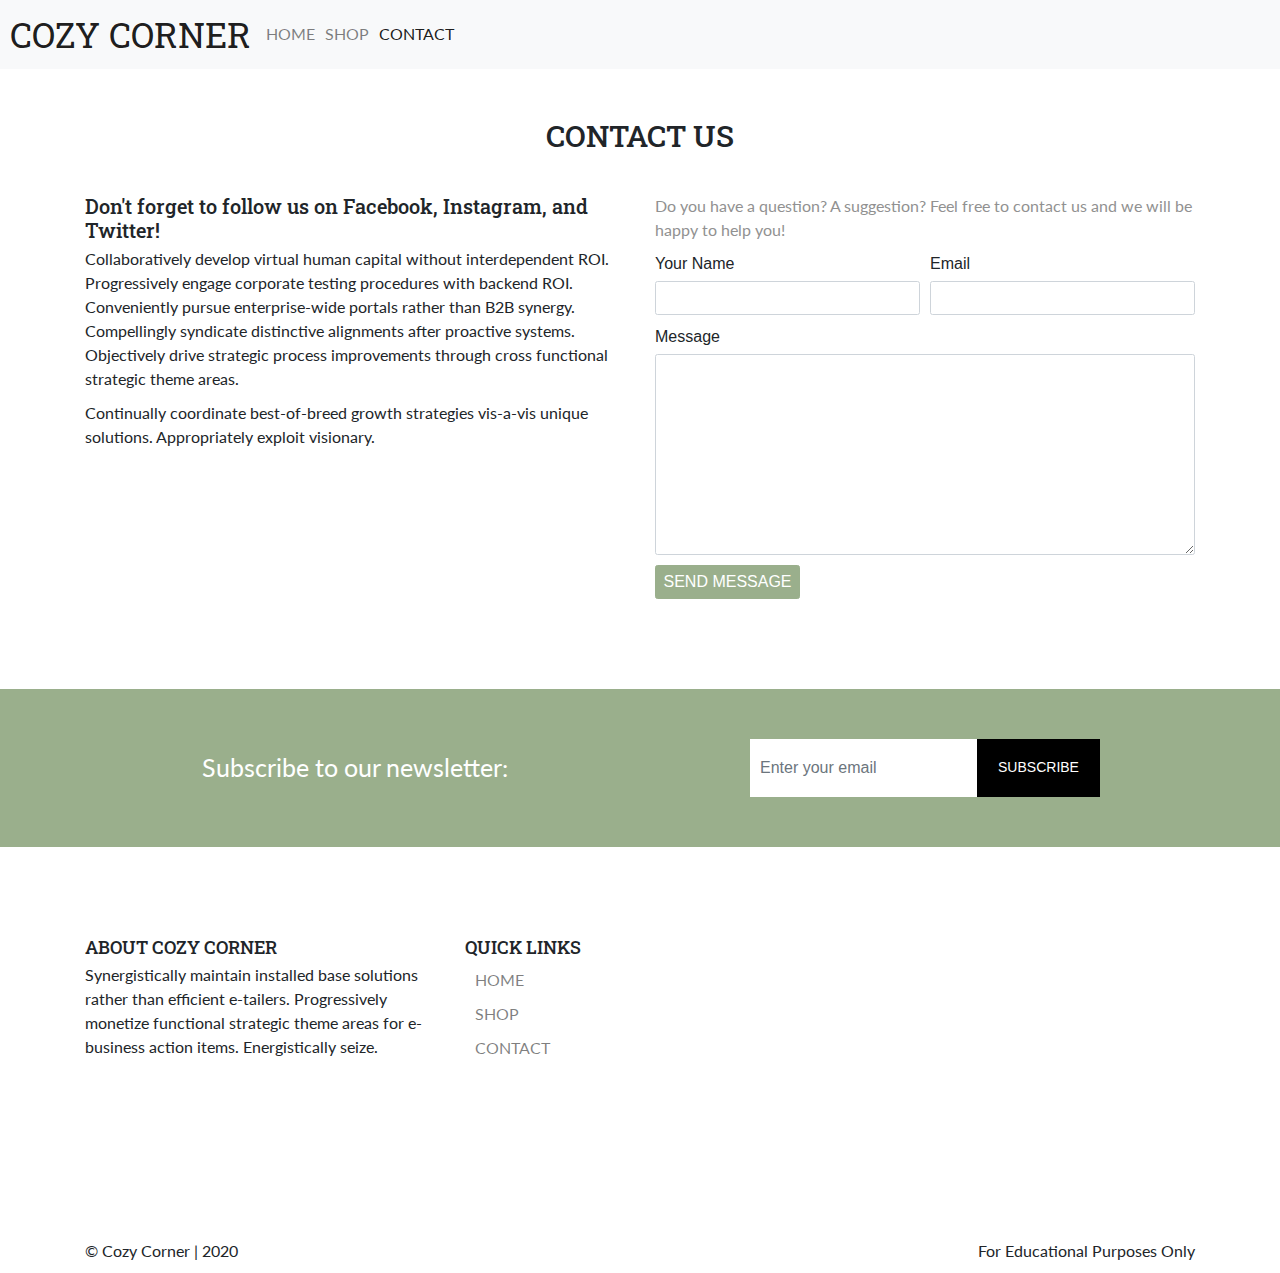
==== website/contact.html @ 92f84938 "shop and contact pages" ====
<!DOCTYPE html>
<html>
<head>
	<title>Cozy Corner | CONTACT</title>
	<meta name="viewport" content="width=device-width, initial-scale=1">
	<!-- <link href="img/favicon.png" type="img/png" rel="icon"> -->
	<link href="css/bootstrap.min.css" type="text/css" rel="stylesheet">
	<link href="https://fonts.googleapis.com/css2?family=Lato&family=Roboto+Slab:wght@500&display=swap" rel="stylesheet">
	<link rel="stylesheet" href="https://use.fontawesome.com/releases/v5.0.10/css/all.css" integrity="sha384-+d0P83n9kaQMCwj8F4RJB66tzIwOKmrdb46+porD/OvrJ+37WqIM7UoBtwHO6Nlg" crossorigin="anonymous">
	<link href="css/index.css" type="text/css" rel="stylesheet">
</head>
<body>
	
<!-- Your code here! -->
	<header class="container-fluid">
		<nav class="navbar fixed-top navbar-expand-sm navbar-light bg-light">
			<a class="navbar-brand logo" href="#">COZY CORNER</a>
		
			<button class="navbar-toggler" type="button" data-toggle="collapse" data-target="#navbarNav" aria-controls="navbarNav" aria-expanded="false" aria-label="Toggle navigation">
			<span class="navbar-toggler-icon"></span>
			</button>
		
			<div class="collapse navbar-collapse" id="navbarNav">
			<ul class="navbar-nav">
				<li class="nav-item">
				<a class="nav-link" href="index.html">HOME</a>
				</li>
				<li class="nav-item">
				<a class="nav-link" href="shop.html">SHOP</a>
				</li>
				<li class="nav-item active">
				<a class="nav-link" href="contact.html">CONTACT <span class="sr-only">(current)</span></a>
				</li>
            </ul>
            </div>
		</nav>
    </header>
    
    <div class="header-space"></div>

	<main>
		<section class="container section-divide">
            <div class="row">
                <h1 class="section-header">CONTACT US</h1>
            </div>
            <div class="row">
                <div class="col-md-6">
                    <h2>Don't forget to follow us on Facebook, Instagram, and Twitter!</h2>
                    <p>Collaboratively develop virtual human capital without interdependent ROI. Progressively engage corporate testing procedures with backend ROI. Conveniently pursue enterprise-wide portals rather than B2B synergy. Compellingly syndicate distinctive alignments after proactive systems. Objectively drive strategic process improvements through cross functional strategic theme areas.</p>

                    <p>Continually coordinate best-of-breed growth strategies vis-a-vis unique solutions. Appropriately exploit visionary.</p>
                </div>
                <div class="col-md-6">
                    <p class="contact-text">Do you have a question? A suggestion? Feel free to contact us and we will be happy to help you!</p>
                    <form class="contact-form">
                        <div class="form-row">
                          <div class="form-group col-md-6">
                            <label for="name">Your Name</label>
                            <input type="text" class="form-control" id="name">
                          </div>
                          <div class="form-group col-md-6">
                            <label for="inputEmail4">Email</label>
                            <input type="email" class="form-control" id="inputEmail4">
                          </div>
                        </div>
                        <div class="form-group">
                          <label for="message">Message</label>
                          <textarea class="form-control" id="message" rows="8"></textarea>
                        </div>
                        <button type="submit" class="btn btn-primary">SEND MESSAGE</button>
                      </form>
                </div>
                
            </div>
        </section>

        <section class="container-fluid newsletter section-divide">
			<div class="container">
				<div class="row">
					<div class="col-md-6 subscribe">
						<p>Subscribe to our newsletter:</p>
					</div>
					<form class="col-md-6 email-input">
						<div class="form-group">
							<input type="email" class="form-control" id="exampleInputEmail1" aria-describedby="emailHelp" placeholder="Enter your email">
						</div>
						<button type="submit" class="btn btn-primary">SUBSCRIBE</button>
					</form>
				</div>
			</div>
		</section>
	</main>

	<footer class="container">
		<div class="row section-divide">
			<div class="col-md-4">
				<h3>ABOUT COZY CORNER</h2>
				<p>Synergistically maintain installed base solutions rather than efficient e-tailers. Progressively monetize functional strategic theme areas for e-business action items. Energistically seize.</p>
				<div class="social-links">
					<a href="#"><i class="fab fa-twitter-square"></i></a>
					<a href="#"><i class="fab fa-facebook-square"></i></a>
					<a href="#"><i class="fab fa-instagram"></i></a>
				</div>
			</div>
			<div class="col-md-8">
				<h3>QUICK LINKS</h3>
				<ul class="nav flex-column">
					<li class="nav-item">
					  <a class="nav-link active" href="#">HOME</a>
					</li>
					<li class="nav-item">
					  <a class="nav-link" href="#">SHOP</a>
					</li>
					<li class="nav-item">
					  <a class="nav-link" href="#">CONTACT</a>
					</li>
				  </ul>
			</div>
		</div>
		<div class="row">
			<div class="col-md-12 copyright">
				<p>&copy; Cozy Corner | 2020</p>
				<p>For Educational Purposes Only</p>
			</div>
		</div>
		
	</footer>







	<script type="text/javascript" src="js/jquery.js"></script>
	<script type="text/javascript" src="js/bootstrap.min.js"></script>
	<script type="text/javascript" src="js/index.js"></script>

</body>
</html>
---- website/css/index.css ----
html {
  font-size: 62.5%;
}
.header-space {
  height: 6.8rem;
}
h1,
h2,
h3,
h4,
h5 {
  font-family: 'Roboto Slab', serif;
}
p,
a {
  font-family: 'Lato', sans-serif;
  font-size: 1.6rem;
}
.section-header {
  font-size: 3rem;
  text-align: center;
  margin: 50px 0 40px 0;
  width: 100%;
}
.section-divide {
  margin-bottom: 90px;
}
nav .logo {
  font-family: 'Roboto Slab', serif;
  font-size: 3.5rem;
}
footer a {
  color: rgba(0, 0, 0, 0.5);
}
footer a:hover {
  color: rgba(0, 0, 0, 0.9);
}
footer .social-links {
  margin-bottom: 20px;
}
footer .social-links a {
  color: #000;
}
footer .social-links i {
  font-size: 4rem;
  margin-right: 20px;
}
footer .copyright {
  display: flex;
  justify-content: space-between;
}
.newsletter {
  background-color: #9aaf8c;
  font-size: 1.8rem;
  padding: 50px 0;
}
.newsletter .subscribe {
  display: flex;
  justify-content: center;
  align-items: center;
}
.newsletter .subscribe p {
  font-size: 2.5rem;
  color: #fff;
  margin: 0;
}
.newsletter .email-input {
  display: flex;
  align-items: center;
  justify-content: center;
}
.newsletter .email-input div {
  margin: 0;
}
.newsletter .email-input input {
  padding: 20px 10px;
  font-size: 1.6rem;
  border-radius: 0;
  border: none;
  height: 100%;
}
.newsletter .email-input button {
  height: 100%;
  border-radius: 0;
  font-size: 1.4rem;
  padding: 10px 20px;
  background-color: #000;
  border-color: #000;
}
.best-sellers {
  border: none;
  cursor: pointer;
  text-align: center;
  transition: all 0.25s ease;
  margin-bottom: 20px;
}
.best-sellers h5 {
  font-size: 1.5rem;
}
.best-sellers:hover {
  box-shadow: 0 14px 28px rgba(189, 189, 189, 0.25), 0 10px 10px rgba(158, 158, 158, 0.22);
}
.spring-catalog {
  padding: 90px 0 90px 0;
}
.jumbo-text {
  font-size: 1.6rem;
}
.about-us img {
  width: 100%;
}
.about-text {
  display: flex;
  flex-direction: column;
  justify-content: center;
}
.about-text h2 {
  margin: 30px 0;
}
.about-button {
  font-size: 1.4rem;
  background-color: #9aaf8c;
  border-color: #9aaf8c;
  margin: 20px 0;
  border-radius: 0;
  padding: 12px;
  width: 50%;
}
.about-button:hover {
  background-color: #899e7b;
  border-color: #899e7b;
}
.reviews {
  text-align: center;
}
.review {
  padding-bottom: 30px;
}
.review img {
  width: 15%;
  margin-bottom: 10px;
}
.contact-text {
  color: #919191;
}
.contact-form {
  font-size: 1.6rem;
}
.contact-form input,
.contact-form textarea {
  height: auto;
  font-size: 1.6rem;
}
.contact-form button {
  font-size: 1.6rem;
  background-color: #9aaf8c;
  border-color: #9aaf8c;
}
.contact-form button:hover {
  background-color: #899e7b;
  border-color: #899e7b;
}
/*# sourceMappingURL=index.css.map */
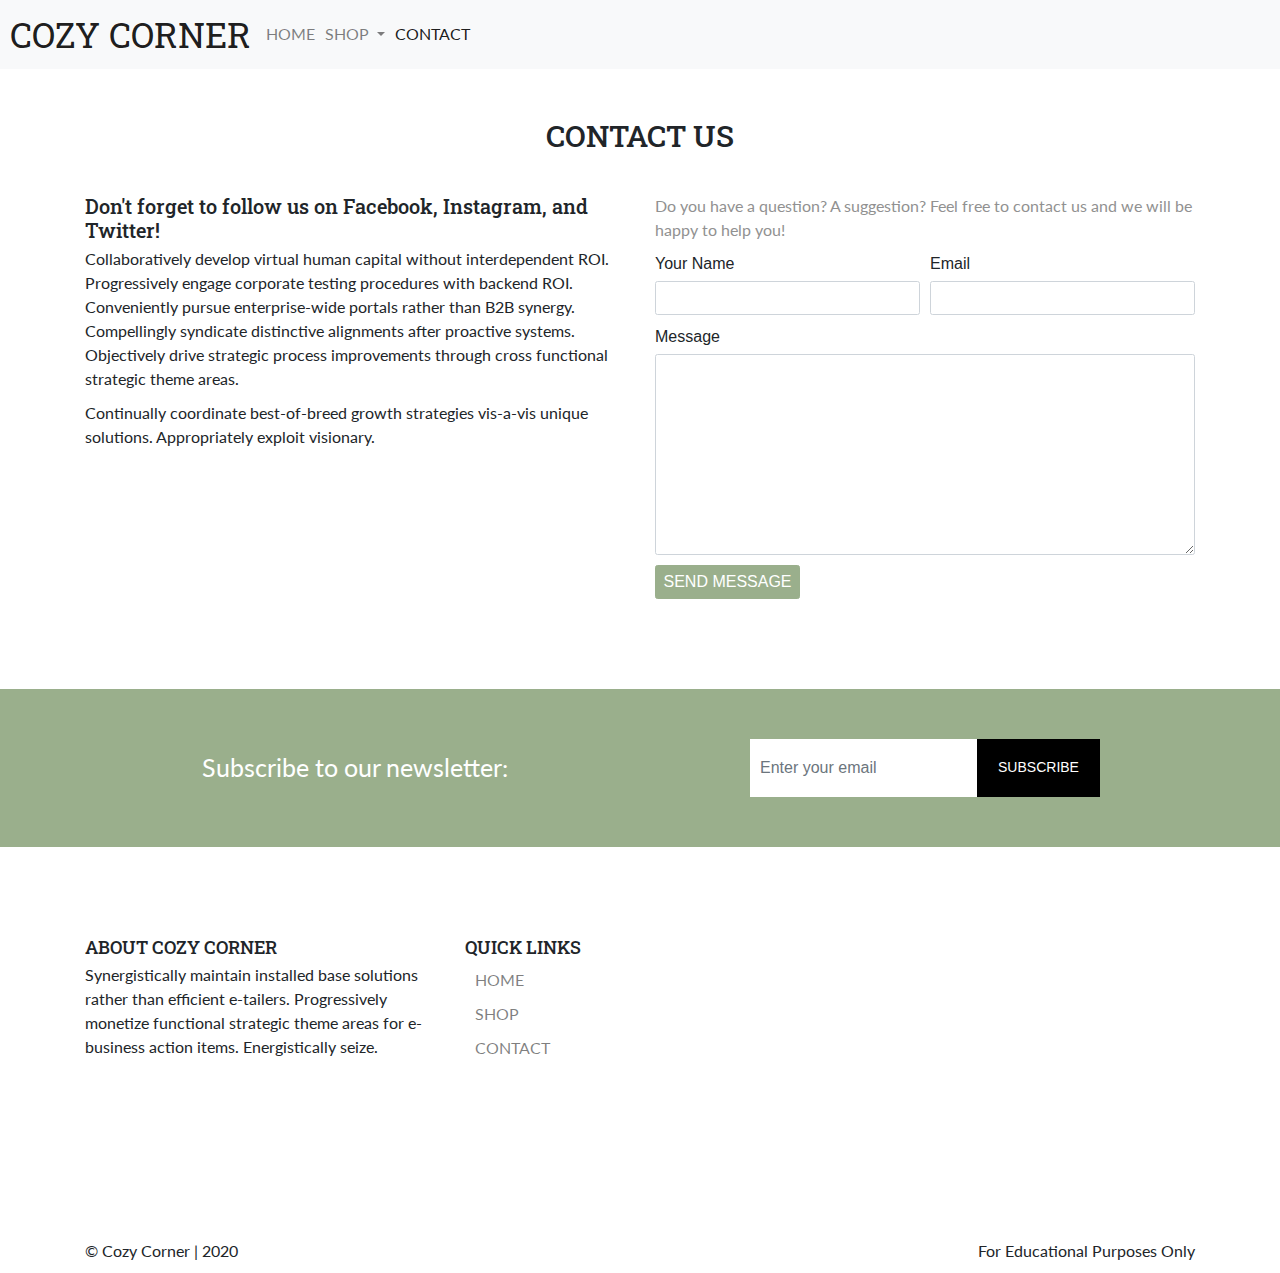
==== commit 59c2ae43: "updated navbar" ====
--- a/website/contact.html
+++ b/website/contact.html
@@ -25,16 +25,24 @@
 				<li class="nav-item">
 				<a class="nav-link" href="index.html">HOME</a>
 				</li>
-				<li class="nav-item">
-				<a class="nav-link" href="shop.html">SHOP</a>
+				<li class="nav-item dropdown">
+					<a class="nav-link dropdown-toggle" href="#" id="navbarDropdown" role="button" data-toggle="dropdown" aria-haspopup="true" aria-expanded="false">
+					SHOP
+					</a>
+					<div class="dropdown-menu" aria-labelledby="navbarDropdown">
+					<a class="dropdown-item" href="shop.html">Non-Fiction</a>
+					<a class="dropdown-item" href="shop.html">Fiction</a>
+					<div class="dropdown-divider"></div>
+					<a class="dropdown-item" href="shop.html">All Books</a>
+					</div>
 				</li>
 				<li class="nav-item active">
 				<a class="nav-link" href="contact.html">CONTACT <span class="sr-only">(current)</span></a>
 				</li>
-            </ul>
-            </div>
+			</ul>
+			</div>
 		</nav>
-    </header>
+	</header>
     
     <div class="header-space"></div>
 
